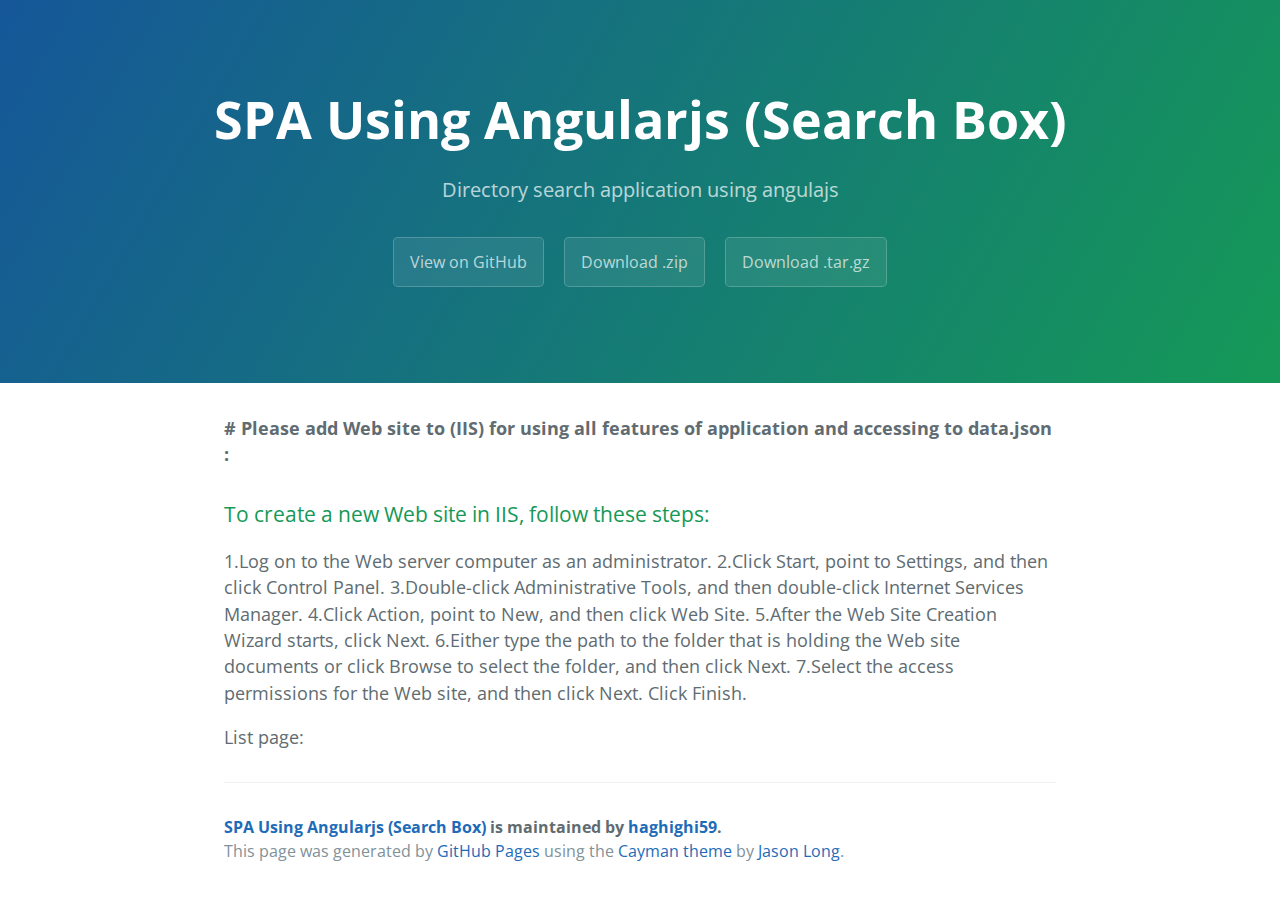
==== index.html @ 673fd1b8 "Create gh-pages branch via GitHub" ====
<!DOCTYPE html>
<html lang="en-us">
  <head>
    <meta charset="UTF-8">
    <title>SPA Using Angularjs (Search Box) by haghighi59</title>
    <meta name="viewport" content="width=device-width, initial-scale=1">
    <link rel="stylesheet" type="text/css" href="stylesheets/normalize.css" media="screen">
    <link href='http://fonts.googleapis.com/css?family=Open+Sans:400,700' rel='stylesheet' type='text/css'>
    <link rel="stylesheet" type="text/css" href="stylesheets/stylesheet.css" media="screen">
    <link rel="stylesheet" type="text/css" href="stylesheets/github-light.css" media="screen">
  </head>
  <body>
    <section class="page-header">
      <h1 class="project-name">SPA Using Angularjs (Search Box)</h1>
      <h2 class="project-tagline">Directory search application using angulajs</h2>
      <a href="https://github.com/haghighi59/AngularjsSPA" class="btn">View on GitHub</a>
      <a href="https://github.com/haghighi59/AngularjsSPA/zipball/master" class="btn">Download .zip</a>
      <a href="https://github.com/haghighi59/AngularjsSPA/tarball/master" class="btn">Download .tar.gz</a>
    </section>

    <section class="main-content">
      <p><strong># Please add Web site to (IIS) for using all features of application and accessing to data.json :</strong></p>

<h3>
<a id="to-create-a-new-web-site-in-iis-follow-these-steps" class="anchor" href="#to-create-a-new-web-site-in-iis-follow-these-steps" aria-hidden="true"><span class="octicon octicon-link"></span></a>To create a new Web site in IIS, follow these steps:</h3>

<p>1.Log on to the Web server computer as an administrator.
2.Click Start, point to Settings, and then click Control Panel.
3.Double-click Administrative Tools, and then double-click Internet Services Manager.
4.Click Action, point to New, and then click Web Site.
5.After the Web Site Creation Wizard starts, click Next. 
6.Either type the path to the folder that is holding the Web site documents or click Browse to select the folder, and then click Next.
7.Select the access permissions for the Web site, and then click Next.
Click Finish.</p>

<p>List page:</p>

      <footer class="site-footer">
        <span class="site-footer-owner"><a href="https://github.com/haghighi59/AngularjsSPA">SPA Using Angularjs (Search Box)</a> is maintained by <a href="https://github.com/haghighi59">haghighi59</a>.</span>

        <span class="site-footer-credits">This page was generated by <a href="https://pages.github.com">GitHub Pages</a> using the <a href="https://github.com/jasonlong/cayman-theme">Cayman theme</a> by <a href="https://twitter.com/jasonlong">Jason Long</a>.</span>
      </footer>

    </section>

  
  </body>
</html>
---- stylesheets/stylesheet.css ----
* {
  box-sizing: border-box; }

body {
  padding: 0;
  margin: 0;
  font-family: "Open Sans", "Helvetica Neue", Helvetica, Arial, sans-serif;
  font-size: 16px;
  line-height: 1.5;
  color: #606c71; }

a {
  color: #1e6bb8;
  text-decoration: none; }
  a:hover {
    text-decoration: underline; }

.btn {
  display: inline-block;
  margin-bottom: 1rem;
  color: rgba(255, 255, 255, 0.7);
  background-color: rgba(255, 255, 255, 0.08);
  border-color: rgba(255, 255, 255, 0.2);
  border-style: solid;
  border-width: 1px;
  border-radius: 0.3rem;
  transition: color 0.2s, background-color 0.2s, border-color 0.2s; }
  .btn + .btn {
    margin-left: 1rem; }

.btn:hover {
  color: rgba(255, 255, 255, 0.8);
  text-decoration: none;
  background-color: rgba(255, 255, 255, 0.2);
  border-color: rgba(255, 255, 255, 0.3); }

@media screen and (min-width: 64em) {
  .btn {
    padding: 0.75rem 1rem; } }

@media screen and (min-width: 42em) and (max-width: 64em) {
  .btn {
    padding: 0.6rem 0.9rem;
    font-size: 0.9rem; } }

@media screen and (max-width: 42em) {
  .btn {
    display: block;
    width: 100%;
    padding: 0.75rem;
    font-size: 0.9rem; }
    .btn + .btn {
      margin-top: 1rem;
      margin-left: 0; } }

.page-header {
  color: #fff;
  text-align: center;
  background-color: #159957;
  background-image: linear-gradient(120deg, #155799, #159957); }

@media screen and (min-width: 64em) {
  .page-header {
    padding: 5rem 6rem; } }

@media screen and (min-width: 42em) and (max-width: 64em) {
  .page-header {
    padding: 3rem 4rem; } }

@media screen and (max-width: 42em) {
  .page-header {
    padding: 2rem 1rem; } }

.project-name {
  margin-top: 0;
  margin-bottom: 0.1rem; }

@media screen and (min-width: 64em) {
  .project-name {
    font-size: 3.25rem; } }

@media screen and (min-width: 42em) and (max-width: 64em) {
  .project-name {
    font-size: 2.25rem; } }

@media screen and (max-width: 42em) {
  .project-name {
    font-size: 1.75rem; } }

.project-tagline {
  margin-bottom: 2rem;
  font-weight: normal;
  opacity: 0.7; }

@media screen and (min-width: 64em) {
  .project-tagline {
    font-size: 1.25rem; } }

@media screen and (min-width: 42em) and (max-width: 64em) {
  .project-tagline {
    font-size: 1.15rem; } }

@media screen and (max-width: 42em) {
  .project-tagline {
    font-size: 1rem; } }

.main-content :first-child {
  margin-top: 0; }
.main-content img {
  max-width: 100%; }
.main-content h1, .main-content h2, .main-content h3, .main-content h4, .main-content h5, .main-content h6 {
  margin-top: 2rem;
  margin-bottom: 1rem;
  font-weight: normal;
  color: #159957; }
.main-content p {
  margin-bottom: 1em; }
.main-content code {
  padding: 2px 4px;
  font-family: Consolas, "Liberation Mono", Menlo, Courier, monospace;
  font-size: 0.9rem;
  color: #383e41;
  background-color: #f3f6fa;
  border-radius: 0.3rem; }
.main-content pre {
  padding: 0.8rem;
  margin-top: 0;
  margin-bottom: 1rem;
  font: 1rem Consolas, "Liberation Mono", Menlo, Courier, monospace;
  color: #567482;
  word-wrap: normal;
  background-color: #f3f6fa;
  border: solid 1px #dce6f0;
  border-radius: 0.3rem; }
  .main-content pre > code {
    padding: 0;
    margin: 0;
    font-size: 0.9rem;
    color: #567482;
    word-break: normal;
    white-space: pre;
    background: transparent;
    border: 0; }
.main-content .highlight {
  margin-bottom: 1rem; }
  .main-content .highlight pre {
    margin-bottom: 0;
    word-break: normal; }
.main-content .highlight pre, .main-content pre {
  padding: 0.8rem;
  overflow: auto;
  font-size: 0.9rem;
  line-height: 1.45;
  border-radius: 0.3rem; }
.main-content pre code, .main-content pre tt {
  display: inline;
  max-width: initial;
  padding: 0;
  margin: 0;
  overflow: initial;
  line-height: inherit;
  word-wrap: normal;
  background-color: transparent;
  border: 0; }
  .main-content pre code:before, .main-content pre code:after, .main-content pre tt:before, .main-content pre tt:after {
    content: normal; }
.main-content ul, .main-content ol {
  margin-top: 0; }
.main-content blockquote {
  padding: 0 1rem;
  margin-left: 0;
  color: #819198;
  border-left: 0.3rem solid #dce6f0; }
  .main-content blockquote > :first-child {
    margin-top: 0; }
  .main-content blockquote > :last-child {
    margin-bottom: 0; }
.main-content table {
  display: block;
  width: 100%;
  overflow: auto;
  word-break: normal;
  word-break: keep-all; }
  .main-content table th {
    font-weight: bold; }
  .main-content table th, .main-content table td {
    padding: 0.5rem 1rem;
    border: 1px solid #e9ebec; }
.main-content dl {
  padding: 0; }
  .main-content dl dt {
    padding: 0;
    margin-top: 1rem;
    font-size: 1rem;
    font-weight: bold; }
  .main-content dl dd {
    padding: 0;
    margin-bottom: 1rem; }
.main-content hr {
  height: 2px;
  padding: 0;
  margin: 1rem 0;
  background-color: #eff0f1;
  border: 0; }

@media screen and (min-width: 64em) {
  .main-content {
    max-width: 64rem;
    padding: 2rem 6rem;
    margin: 0 auto;
    font-size: 1.1rem; } }

@media screen and (min-width: 42em) and (max-width: 64em) {
  .main-content {
    padding: 2rem 4rem;
    font-size: 1.1rem; } }

@media screen and (max-width: 42em) {
  .main-content {
    padding: 2rem 1rem;
    font-size: 1rem; } }

.site-footer {
  padding-top: 2rem;
  margin-top: 2rem;
  border-top: solid 1px #eff0f1; }

.site-footer-owner {
  display: block;
  font-weight: bold; }

.site-footer-credits {
  color: #819198; }

@media screen and (min-width: 64em) {
  .site-footer {
    font-size: 1rem; } }

@media screen and (min-width: 42em) and (max-width: 64em) {
  .site-footer {
    font-size: 1rem; } }

@media screen and (max-width: 42em) {
  .site-footer {
    font-size: 0.9rem; } }
---- stylesheets/github-light.css ----
/*
   Copyright 2014 GitHub Inc.

   Licensed under the Apache License, Version 2.0 (the "License");
   you may not use this file except in compliance with the License.
   You may obtain a copy of the License at

       http://www.apache.org/licenses/LICENSE-2.0

   Unless required by applicable law or agreed to in writing, software
   distributed under the License is distributed on an "AS IS" BASIS,
   WITHOUT WARRANTIES OR CONDITIONS OF ANY KIND, either express or implied.
   See the License for the specific language governing permissions and
   limitations under the License.

*/

.pl-c /* comment */ {
  color: #969896;
}

.pl-c1      /* constant, markup.raw, meta.diff.header, meta.module-reference, meta.property-name, support, support.constant, support.variable, variable.other.constant */,
.pl-s .pl-v /* string variable */ {
  color: #0086b3;
}

.pl-e  /* entity */,
.pl-en /* entity.name */ {
  color: #795da3;
}

.pl-s .pl-s1 /* string source */,
.pl-smi      /* storage.modifier.import, storage.modifier.package, storage.type.java, variable.other, variable.parameter.function */ {
  color: #333;
}

.pl-ent /* entity.name.tag */ {
  color: #63a35c;
}

.pl-k /* keyword, storage, storage.type */ {
  color: #a71d5d;
}

.pl-pds              /* punctuation.definition.string, string.regexp.character-class */,
.pl-s                /* string */,
.pl-s .pl-pse .pl-s1 /* string punctuation.section.embedded source */,
.pl-sr               /* string.regexp */,
.pl-sr .pl-cce       /* string.regexp constant.character.escape */,
.pl-sr .pl-sra       /* string.regexp string.regexp.arbitrary-repitition */,
.pl-sr .pl-sre       /* string.regexp source.ruby.embedded */ {
  color: #183691;
}

.pl-v /* variable */ {
  color: #ed6a43;
}

.pl-id /* invalid.deprecated */ {
  color: #b52a1d;
}

.pl-ii /* invalid.illegal */ {
  background-color: #b52a1d;
  color: #f8f8f8;
}

.pl-sr .pl-cce /* string.regexp constant.character.escape */ {
  color: #63a35c;
  font-weight: bold;
}

.pl-ml /* markup.list */ {
  color: #693a17;
}

.pl-mh        /* markup.heading */,
.pl-mh .pl-en /* markup.heading entity.name */,
.pl-ms        /* meta.separator */ {
  color: #1d3e81;
  font-weight: bold;
}

.pl-mq /* markup.quote */ {
  color: #008080;
}

.pl-mi /* markup.italic */ {
  color: #333;
  font-style: italic;
}

.pl-mb /* markup.bold */ {
  color: #333;
  font-weight: bold;
}

.pl-md /* markup.deleted, meta.diff.header.from-file */ {
  background-color: #ffecec;
  color: #bd2c00;
}

.pl-mi1 /* markup.inserted, meta.diff.header.to-file */ {
  background-color: #eaffea;
  color: #55a532;
}

.pl-mdr /* meta.diff.range */ {
  color: #795da3;
  font-weight: bold;
}

.pl-mo /* meta.output */ {
  color: #1d3e81;
}
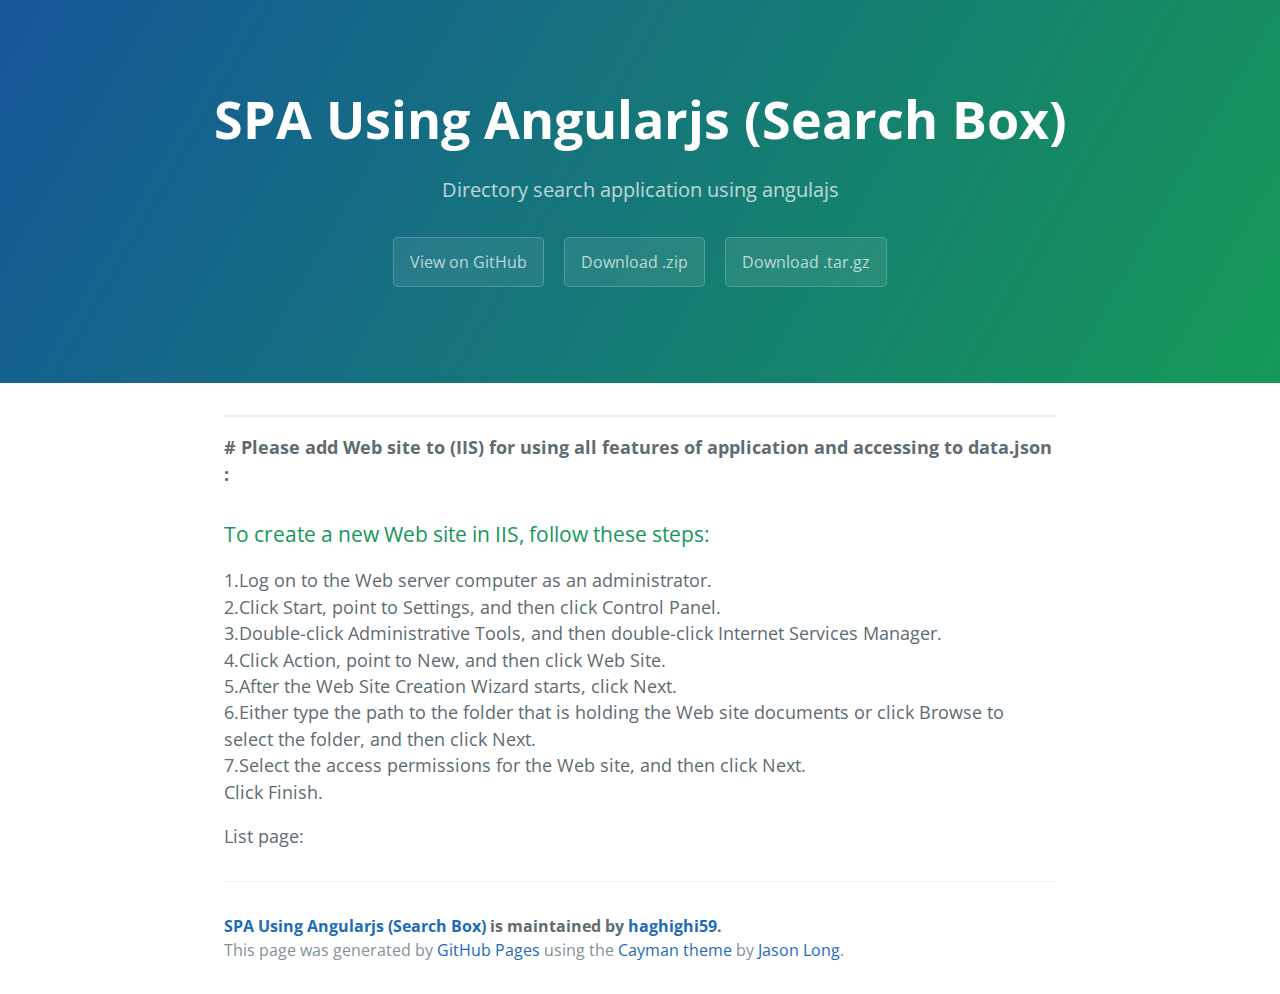
==== commit f51e8a72: "Create gh-pages branch via GitHub" ====
--- a/index.html
+++ b/index.html
@@ -19,18 +19,20 @@
     </section>
 
     <section class="main-content">
-      <p><strong># Please add Web site to (IIS) for using all features of application and accessing to data.json :</strong></p>
+      <hr>
+
+<p><strong># Please add Web site to (IIS) for using all features of application and accessing to data.json :</strong></p>
 
 <h3>
 <a id="to-create-a-new-web-site-in-iis-follow-these-steps" class="anchor" href="#to-create-a-new-web-site-in-iis-follow-these-steps" aria-hidden="true"><span class="octicon octicon-link"></span></a>To create a new Web site in IIS, follow these steps:</h3>
 
-<p>1.Log on to the Web server computer as an administrator.
-2.Click Start, point to Settings, and then click Control Panel.
-3.Double-click Administrative Tools, and then double-click Internet Services Manager.
-4.Click Action, point to New, and then click Web Site.
-5.After the Web Site Creation Wizard starts, click Next. 
-6.Either type the path to the folder that is holding the Web site documents or click Browse to select the folder, and then click Next.
-7.Select the access permissions for the Web site, and then click Next.
+<p>1.Log on to the Web server computer as an administrator.<br>
+2.Click Start, point to Settings, and then click Control Panel.<br>
+3.Double-click Administrative Tools, and then double-click Internet Services Manager.<br>
+4.Click Action, point to New, and then click Web Site.<br>
+5.After the Web Site Creation Wizard starts, click Next. <br>
+6.Either type the path to the folder that is holding the Web site documents or click Browse to select the folder, and then click Next.<br>
+7.Select the access permissions for the Web site, and then click Next.<br>
 Click Finish.</p>
 
 <p>List page:</p>
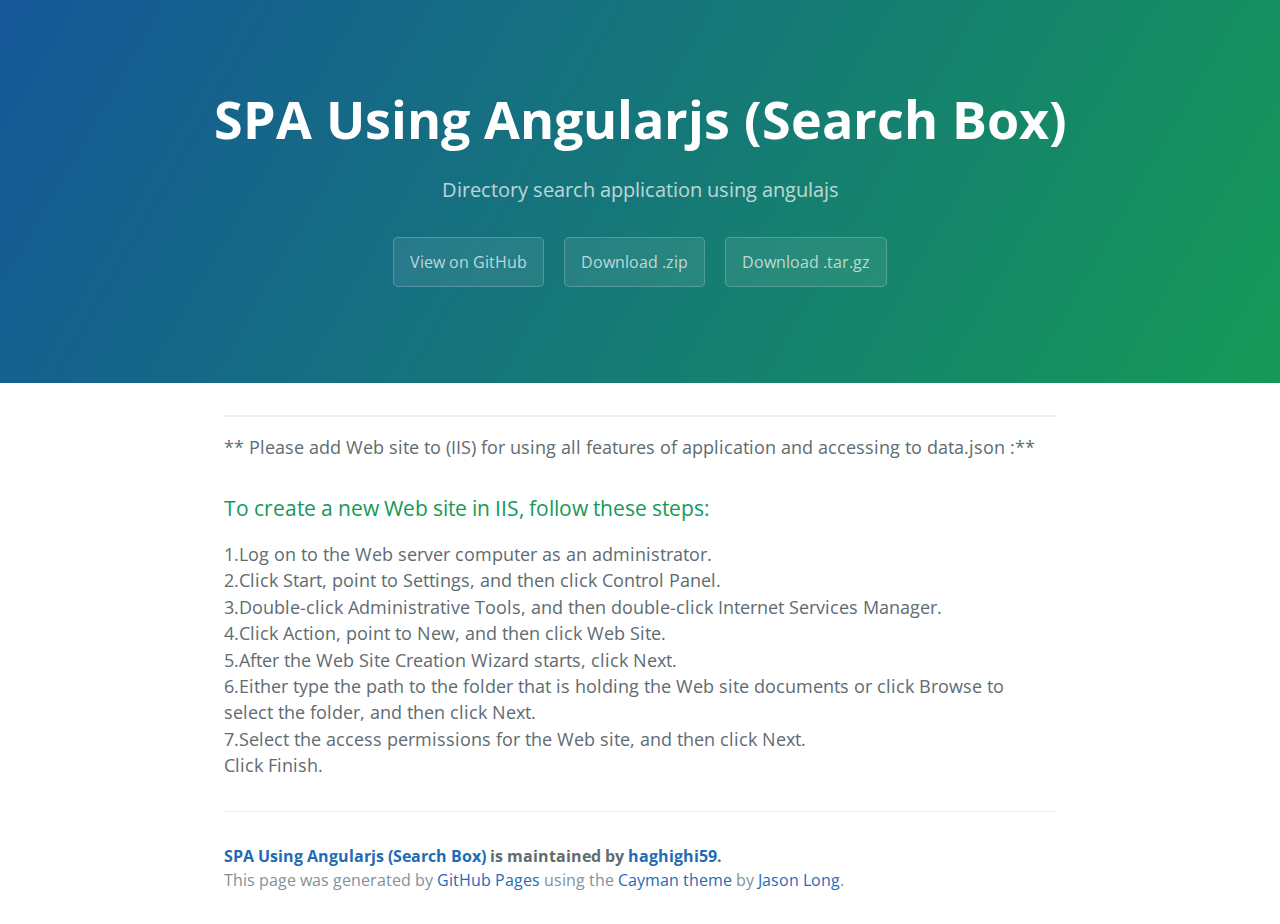
==== commit 7e82be19: "Create gh-pages branch via GitHub" ====
--- a/index.html
+++ b/index.html
@@ -21,7 +21,7 @@
     <section class="main-content">
       <hr>
 
-<p><strong># Please add Web site to (IIS) for using all features of application and accessing to data.json :</strong></p>
+<p>** Please add Web site to (IIS) for using all features of application and accessing to data.json :**</p>
 
 <h3>
 <a id="to-create-a-new-web-site-in-iis-follow-these-steps" class="anchor" href="#to-create-a-new-web-site-in-iis-follow-these-steps" aria-hidden="true"><span class="octicon octicon-link"></span></a>To create a new Web site in IIS, follow these steps:</h3>
@@ -35,8 +35,6 @@
 7.Select the access permissions for the Web site, and then click Next.<br>
 Click Finish.</p>
 
-<p>List page:</p>
-
       <footer class="site-footer">
         <span class="site-footer-owner"><a href="https://github.com/haghighi59/AngularjsSPA">SPA Using Angularjs (Search Box)</a> is maintained by <a href="https://github.com/haghighi59">haghighi59</a>.</span>
 
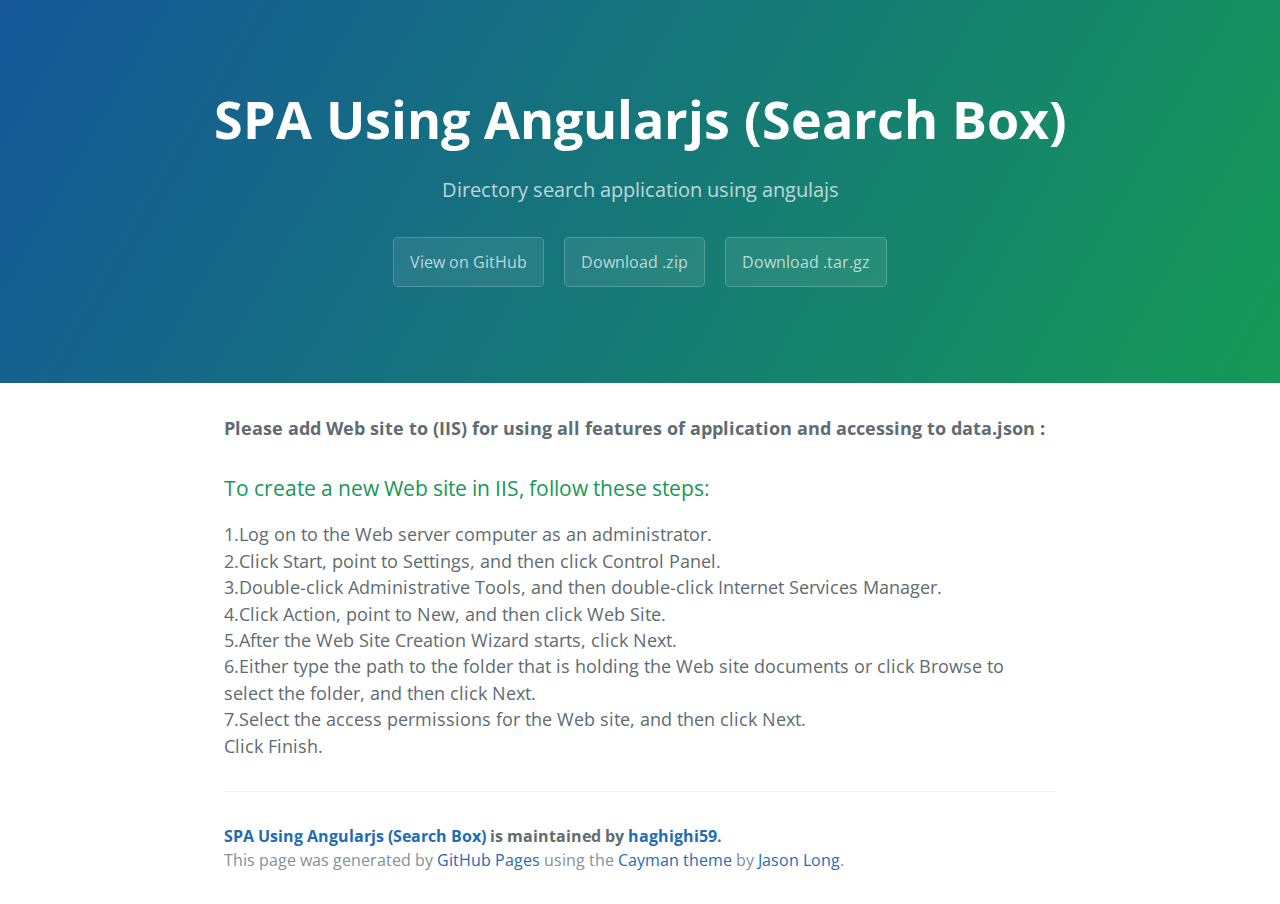
==== commit 2ac99808: "Create gh-pages branch via GitHub" ====
--- a/index.html
+++ b/index.html
@@ -19,9 +19,7 @@
     </section>
 
     <section class="main-content">
-      <hr>
-
-<p>** Please add Web site to (IIS) for using all features of application and accessing to data.json :**</p>
+      <p><strong>Please add Web site to (IIS) for using all features of application and accessing to data.json :</strong></p>
 
 <h3>
 <a id="to-create-a-new-web-site-in-iis-follow-these-steps" class="anchor" href="#to-create-a-new-web-site-in-iis-follow-these-steps" aria-hidden="true"><span class="octicon octicon-link"></span></a>To create a new Web site in IIS, follow these steps:</h3>
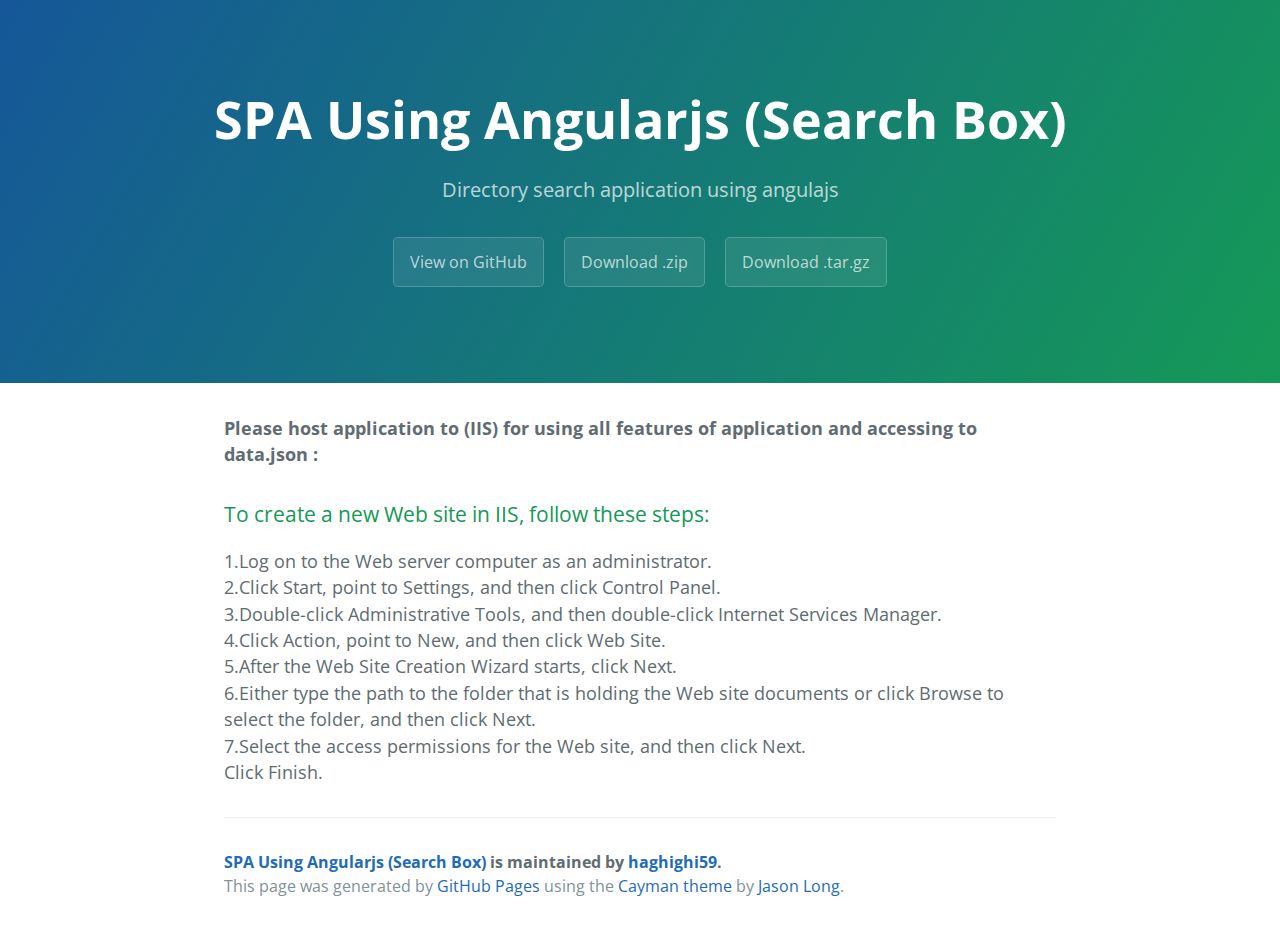
==== commit 93cb5ad9: "Create gh-pages branch via GitHub" ====
--- a/index.html
+++ b/index.html
@@ -19,7 +19,7 @@
     </section>
 
     <section class="main-content">
-      <p><strong>Please add Web site to (IIS) for using all features of application and accessing to data.json :</strong></p>
+      <p><strong>Please host application to (IIS) for using all features of application and accessing to data.json :</strong></p>
 
 <h3>
 <a id="to-create-a-new-web-site-in-iis-follow-these-steps" class="anchor" href="#to-create-a-new-web-site-in-iis-follow-these-steps" aria-hidden="true"><span class="octicon octicon-link"></span></a>To create a new Web site in IIS, follow these steps:</h3>
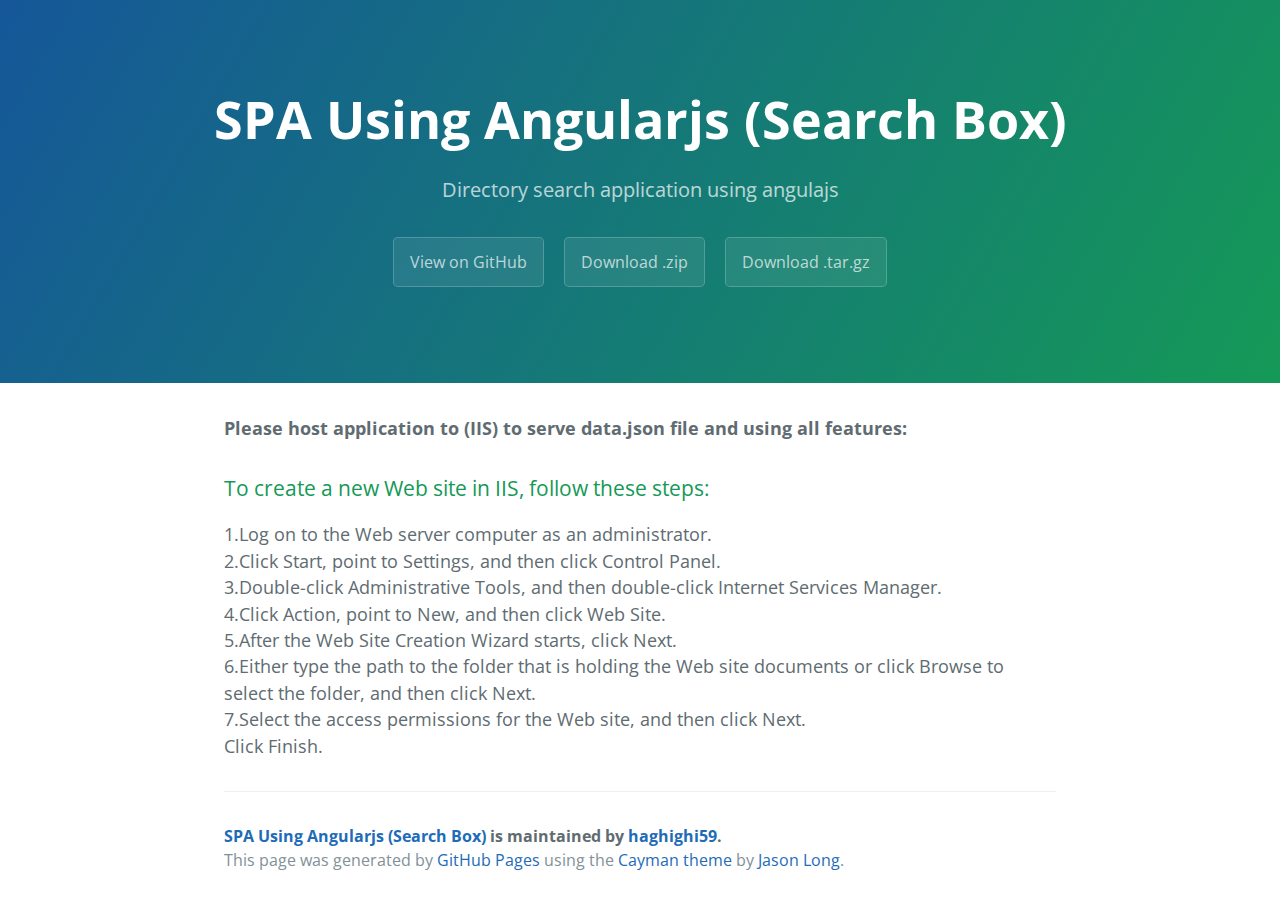
==== commit 805a3d2a: "Create gh-pages branch via GitHub" ====
--- a/index.html
+++ b/index.html
@@ -19,7 +19,7 @@
     </section>
 
     <section class="main-content">
-      <p><strong>Please host application to (IIS) for using all features of application and accessing to data.json :</strong></p>
+      <p><strong>Please host application to (IIS) to serve data.json file and using all features:</strong></p>
 
 <h3>
 <a id="to-create-a-new-web-site-in-iis-follow-these-steps" class="anchor" href="#to-create-a-new-web-site-in-iis-follow-these-steps" aria-hidden="true"><span class="octicon octicon-link"></span></a>To create a new Web site in IIS, follow these steps:</h3>
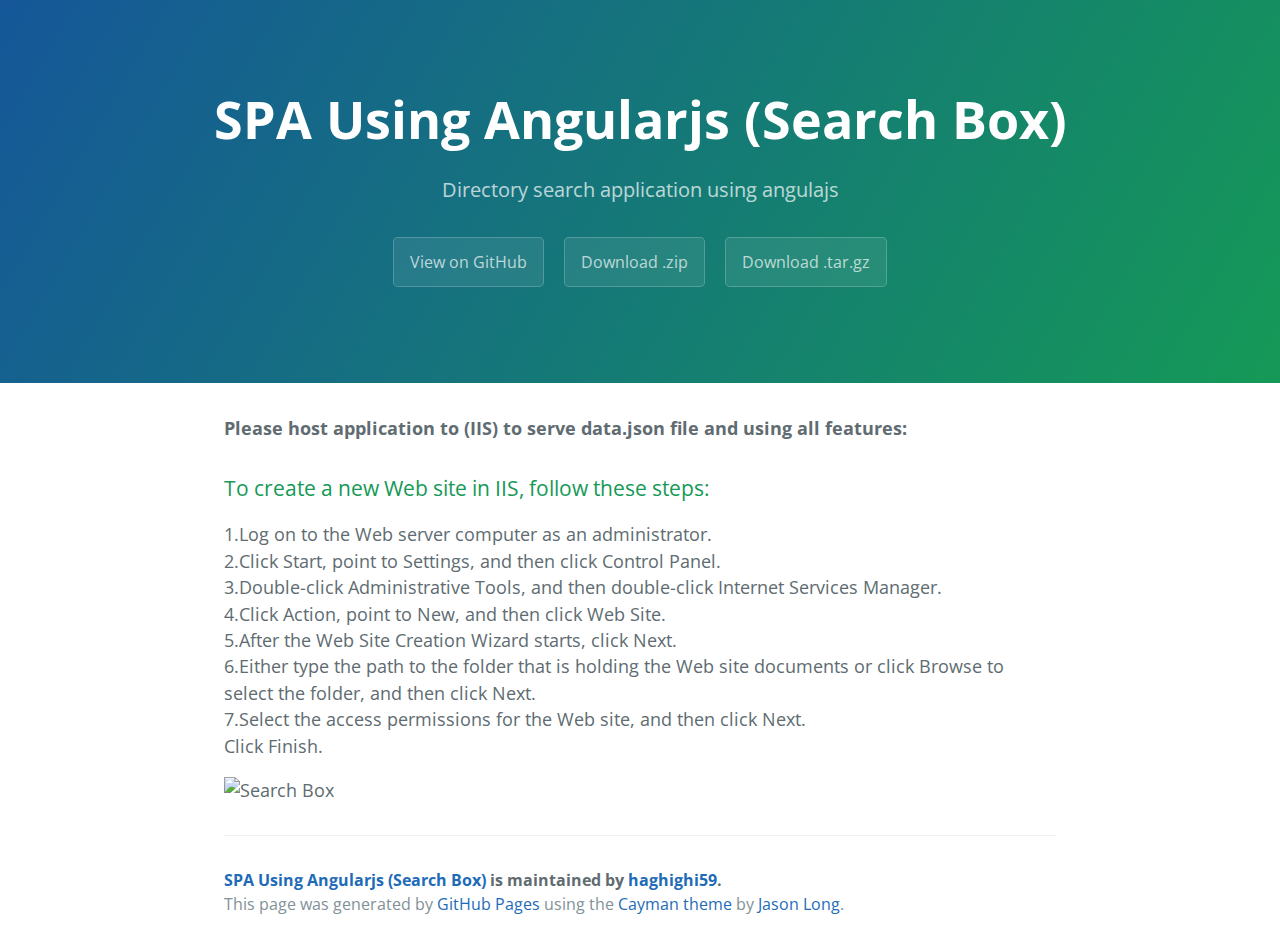
==== commit cfa06374: "Create gh-pages branch via GitHub" ====
--- a/index.html
+++ b/index.html
@@ -33,6 +33,8 @@
 7.Select the access permissions for the Web site, and then click Next.<br>
 Click Finish.</p>
 
+<p><img src="https://github.com/haghighi59/AngularjsSPA/blob/master/images/list.jpg" alt="Search Box"></p>
+
       <footer class="site-footer">
         <span class="site-footer-owner"><a href="https://github.com/haghighi59/AngularjsSPA">SPA Using Angularjs (Search Box)</a> is maintained by <a href="https://github.com/haghighi59">haghighi59</a>.</span>
 
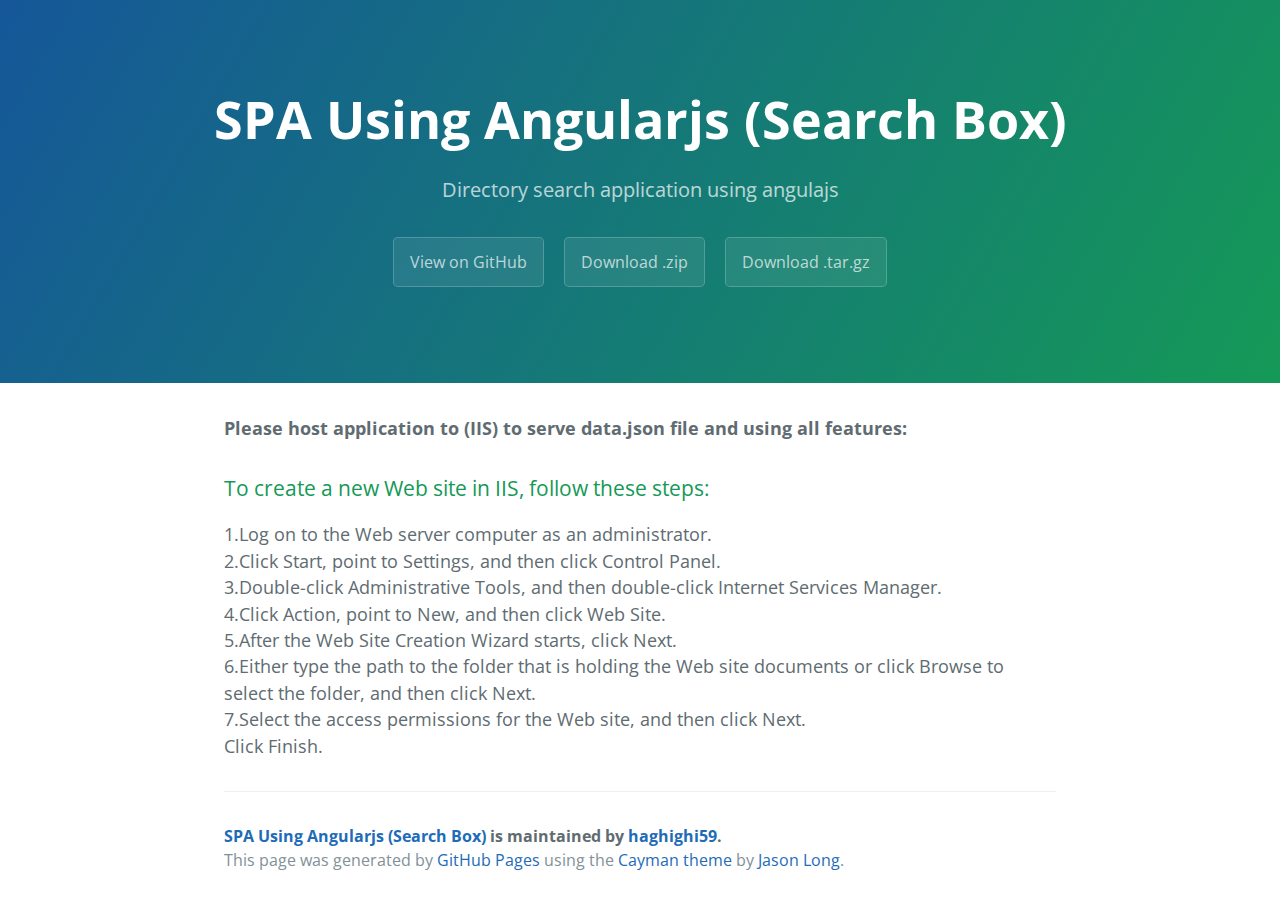
==== commit 9a66fdf0: "Create gh-pages branch via GitHub" ====
--- a/index.html
+++ b/index.html
@@ -33,8 +33,6 @@
 7.Select the access permissions for the Web site, and then click Next.<br>
 Click Finish.</p>
 
-<p><img src="https://github.com/haghighi59/AngularjsSPA/blob/master/images/list.jpg" alt="Search Box"></p>
-
       <footer class="site-footer">
         <span class="site-footer-owner"><a href="https://github.com/haghighi59/AngularjsSPA">SPA Using Angularjs (Search Box)</a> is maintained by <a href="https://github.com/haghighi59">haghighi59</a>.</span>
 
